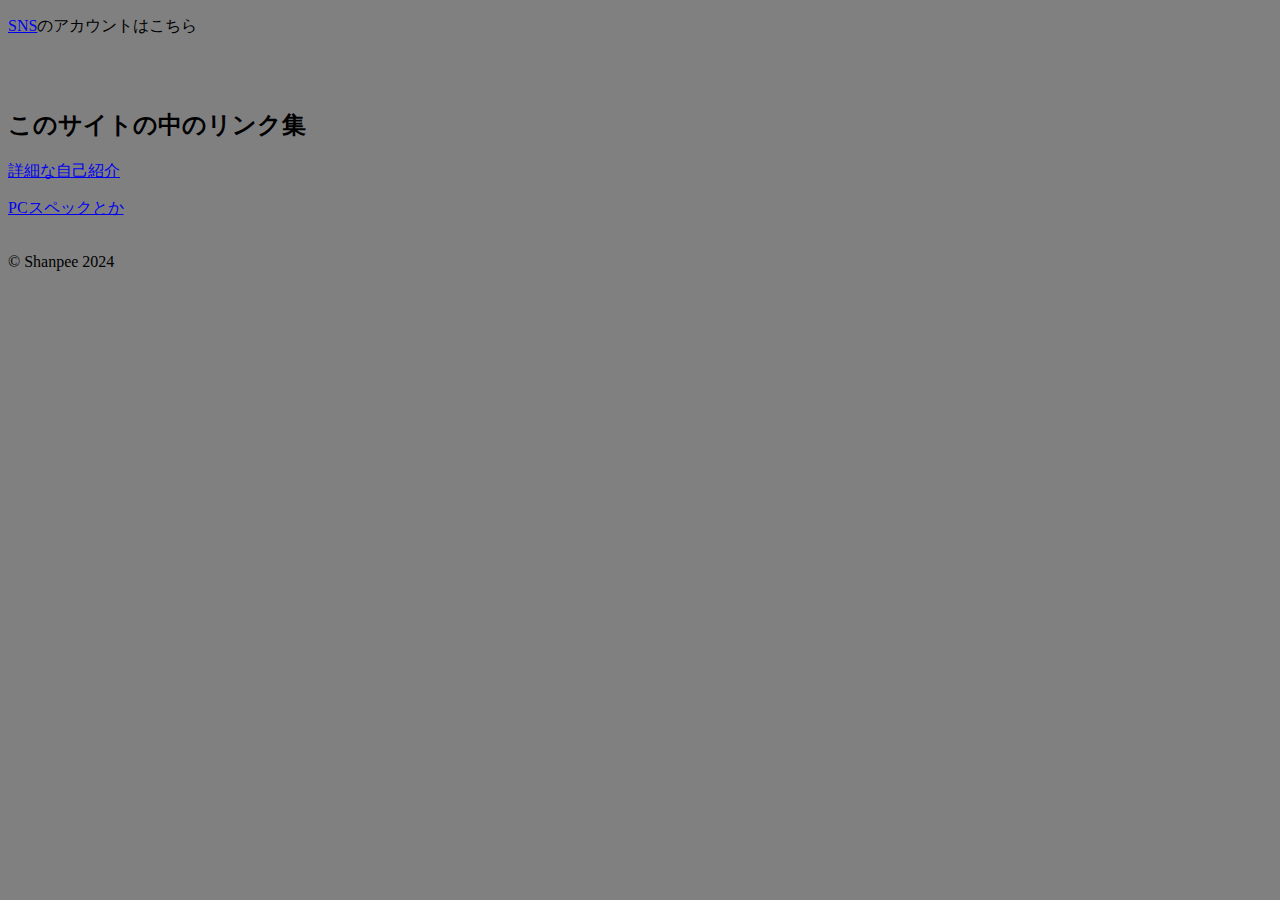
==== index.html @ 9adf3cb0 "add css and edit main code" ====
<!DOCTYPE html>
<head>
<meta charset="UTF-8">
<meta name="viewport" content="width=device-width"> 
<style>
@import url('https://fonts.googleapis.com/css2?family=Noto+Sans+JP:wght@100..900&display=swap');
</style>
<link rel="stylesheet" type="text/css" href="css/style.css">
<title>Shanpee Sandbox</title>
</head>
<body>
<p><a href = https://misskey.io/@shanpee>SNS</a>のアカウントはこちら</p><br>
<br>
<div name = links>
<h2>このサイトの中のリンク集</h2>
    <p><a href="/aboutme.html">詳細な自己紹介</a></p>
    <p><a href="/pc-spec.html">PCスペックとか</a></p>
</div>
</body>
<br>
<footer>&copy; Shanpee 2024</footer>
---- css/style.css ----
body {
    background-color: gray;
    font-size: medium;
    color: black;   
}
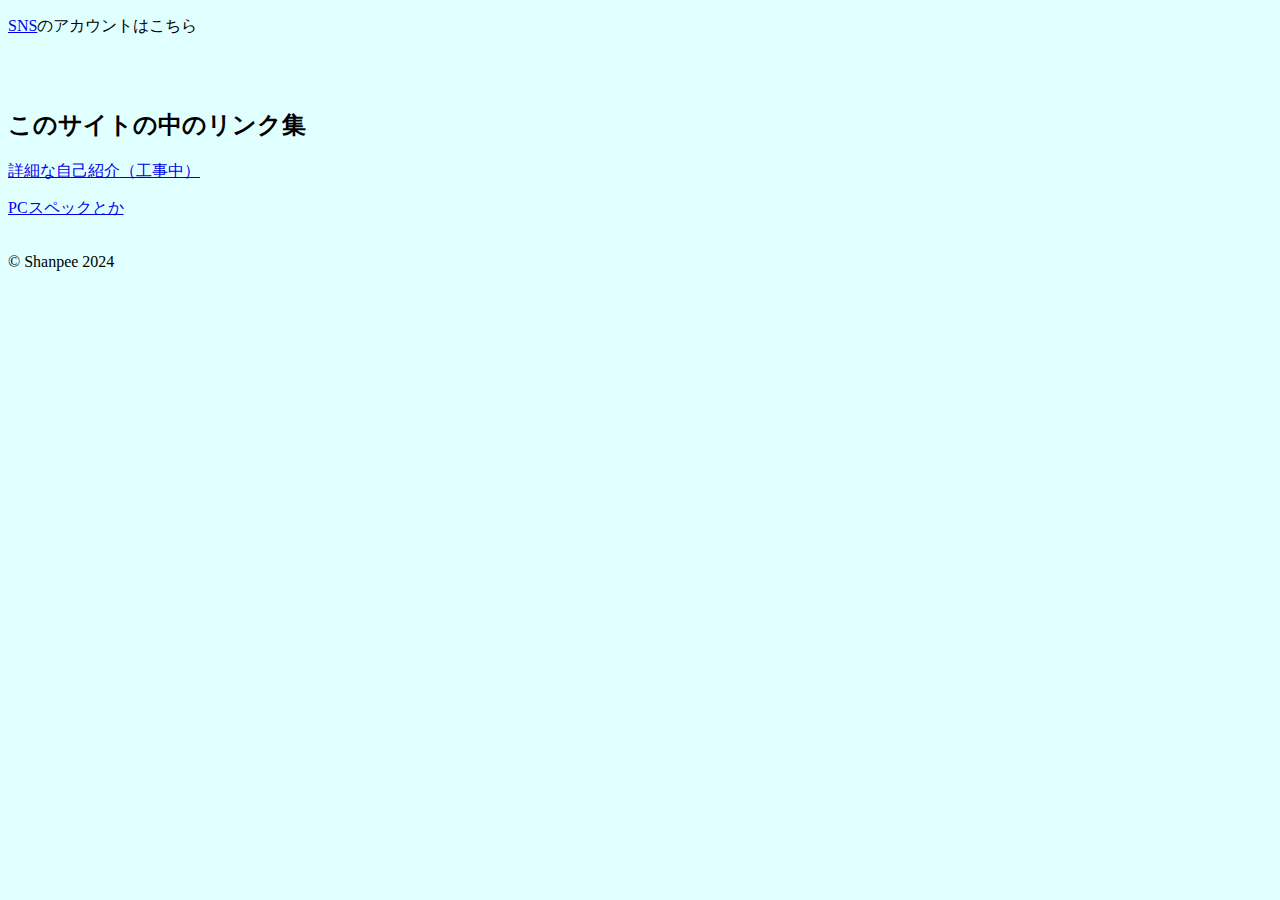
==== commit 98cf0f6b: "quick fix" ====
--- a/index.html
+++ b/index.html
@@ -13,8 +13,8 @@
 <br>
 <div name = links>
 <h2>このサイトの中のリンク集</h2>
-    <p><a href="/aboutme.html">詳細な自己紹介</a></p>
-    <p><a href="/pc-spec.html">PCスペックとか</a></p>
+    <p><a href="#">詳細な自己紹介（工事中）</a></p>
+    <p><a href="/web/pc-spec.html">PCスペックとか</a></p>
 </div>
 </body>
 <br>
--- a/css/style.css
+++ b/css/style.css
@@ -1,5 +1,5 @@
 body {
-    background-color: gray;
+    background-color: lightcyan;
     font-size: medium;
     color: black;   
 }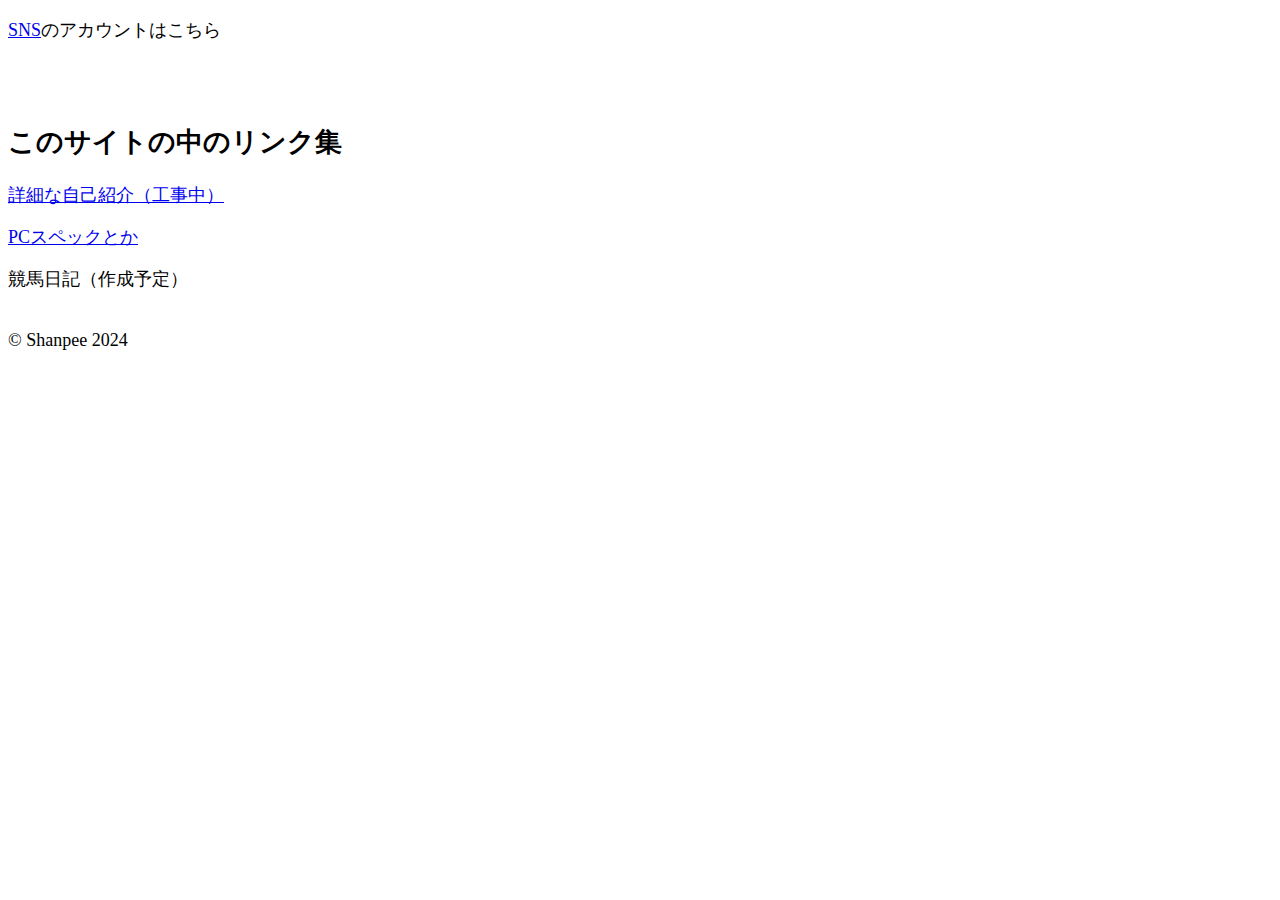
==== commit e9c6c216: "add folder and google analytics" ====
--- a/index.html
+++ b/index.html
@@ -1,5 +1,14 @@
 <!DOCTYPE html>
 <head>
+<!-- Google tag (gtag.js) -->
+<script async src="https://www.googletagmanager.com/gtag/js?id=G-NHMRYTP1DC"></script>
+<script>
+  window.dataLayer = window.dataLayer || [];
+  function gtag(){dataLayer.push(arguments);}
+  gtag('js', new Date());
+
+  gtag('config', 'G-NHMRYTP1DC');
+</script>
 <meta charset="UTF-8">
 <meta name="viewport" content="width=device-width"> 
 <style>
@@ -15,6 +24,7 @@
 <h2>このサイトの中のリンク集</h2>
     <p><a href="#">詳細な自己紹介（工事中）</a></p>
     <p><a href="/web/pc-spec.html">PCスペックとか</a></p>
+    <p><a hred="/web/keibadiary.html">競馬日記（作成予定）</a></p>
 </div>
 </body>
 <br>
--- a/css/style.css
+++ b/css/style.css
@@ -1,5 +1,5 @@
 body {
-    background-color: lightcyan;
-    font-size: medium;
+    line-height: normal;
+    font-size: 18px;
     color: black;   
 }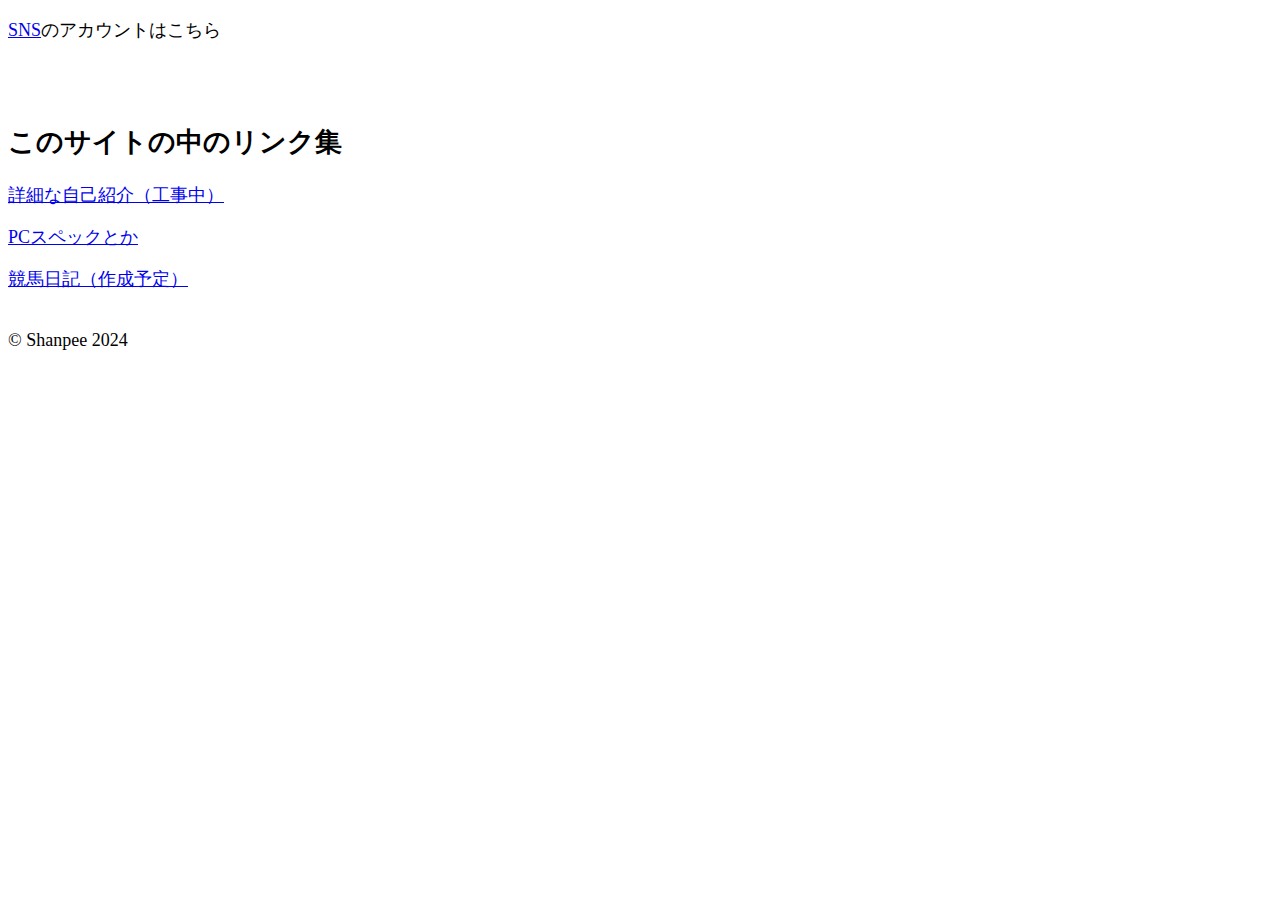
==== commit b61938c8: "typo" ====
--- a/index.html
+++ b/index.html
@@ -24,7 +24,7 @@
 <h2>このサイトの中のリンク集</h2>
     <p><a href="#">詳細な自己紹介（工事中）</a></p>
     <p><a href="/web/pc-spec.html">PCスペックとか</a></p>
-    <p><a hred="/web/keibadiary.html">競馬日記（作成予定）</a></p>
+    <p><a href="/web/keibadiary.html">競馬日記（作成予定）</a></p>
 </div>
 </body>
 <br>
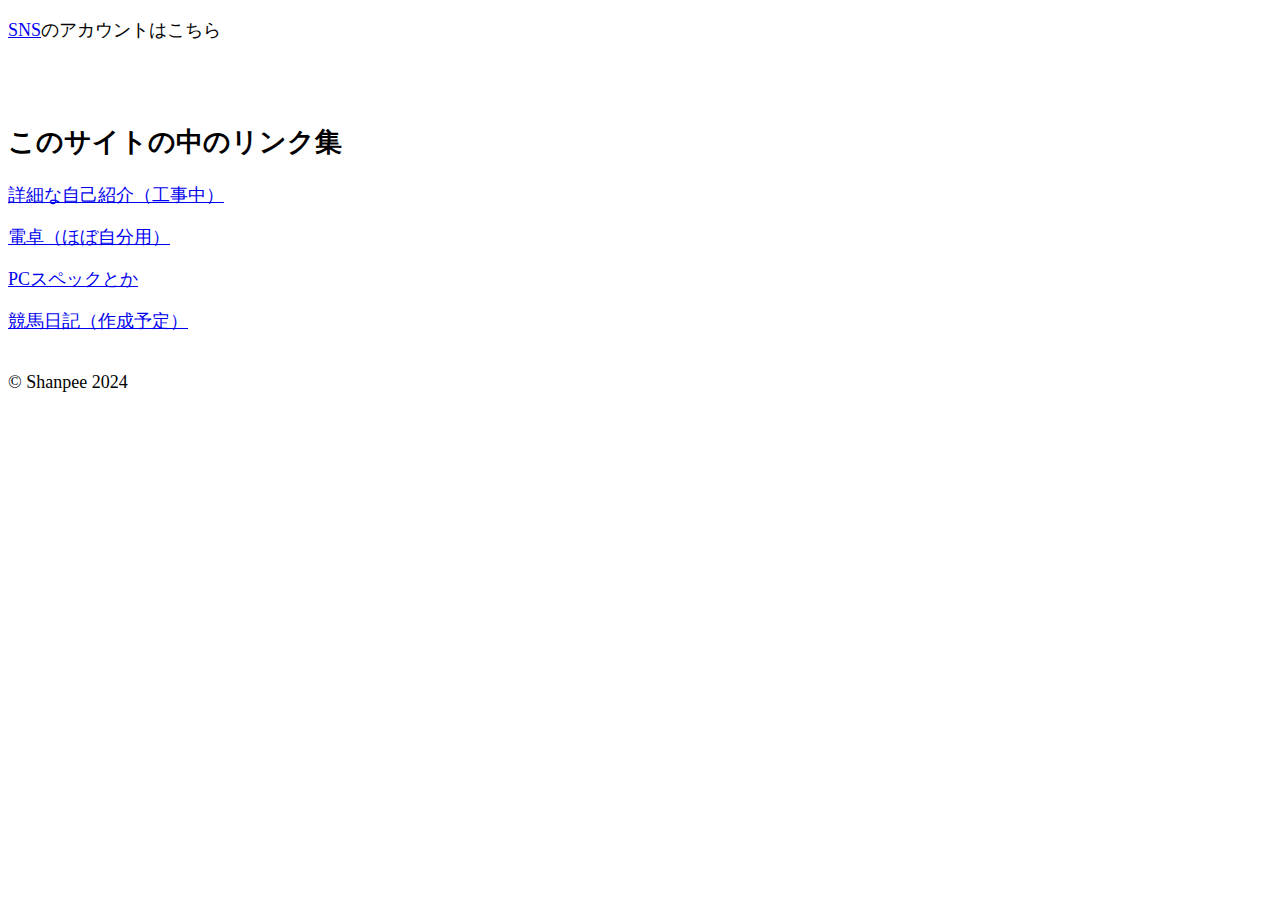
==== commit e53e6a03: "add dentaku" ====
--- a/index.html
+++ b/index.html
@@ -23,6 +23,7 @@
 <div name = links>
 <h2>このサイトの中のリンク集</h2>
     <p><a href="#">詳細な自己紹介（工事中）</a></p>
+    <p><a href="/web/dentaku.css">電卓（ほぼ自分用）</a></p>
     <p><a href="/web/pc-spec.html">PCスペックとか</a></p>
     <p><a href="/web/keibadiary.html">競馬日記（作成予定）</a></p>
 </div>
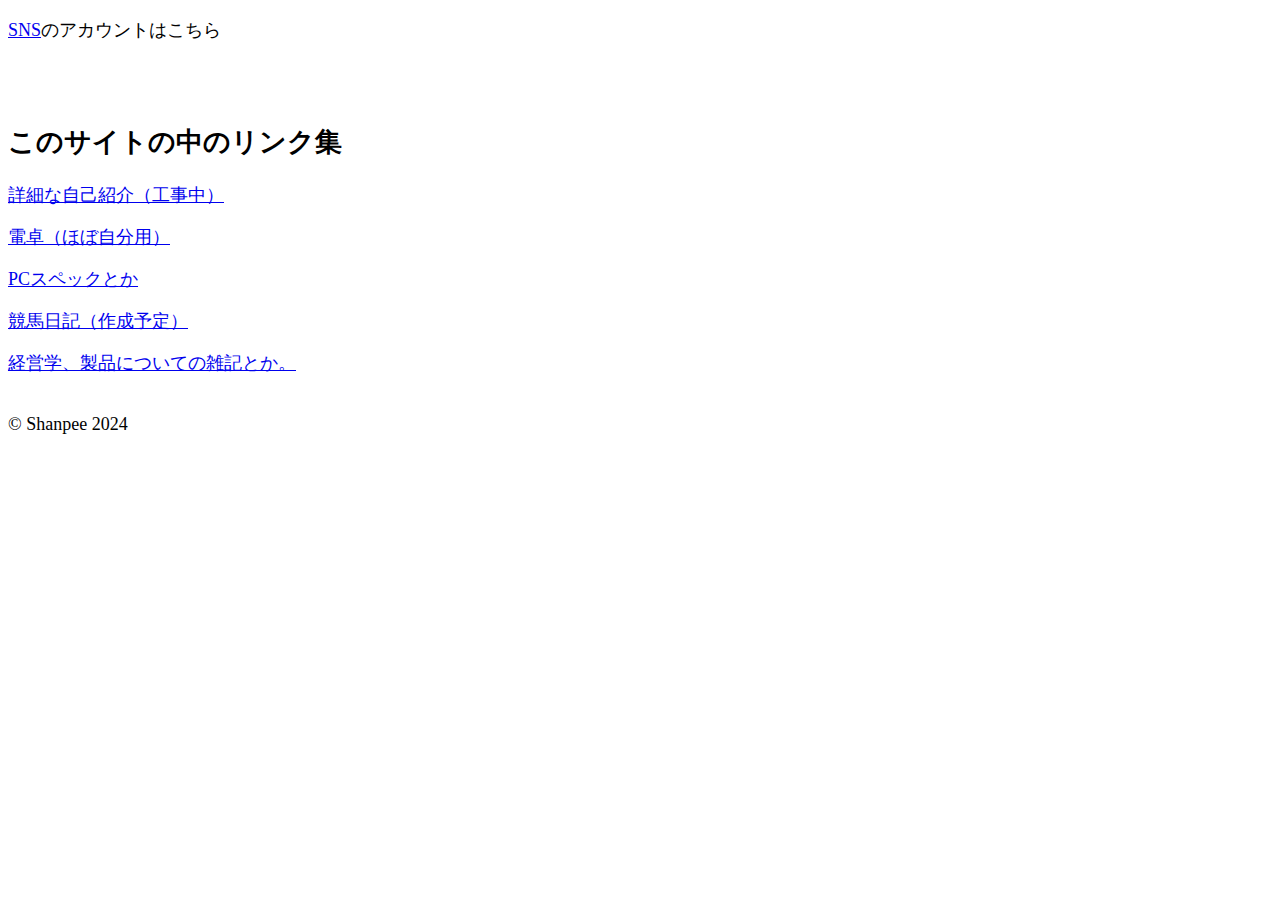
==== commit 4cdc4dba: "blog system update" ====
--- a/index.html
+++ b/index.html
@@ -23,9 +23,10 @@
 <div name = links>
 <h2>このサイトの中のリンク集</h2>
     <p><a href="#">詳細な自己紹介（工事中）</a></p>
-    <p><a href="/web/dentaku.css">電卓（ほぼ自分用）</a></p>
+    <p><a href="/web/dentaku.html">電卓（ほぼ自分用）</a></p>
     <p><a href="/web/pc-spec.html">PCスペックとか</a></p>
     <p><a href="/web/keibadiary.html">競馬日記（作成予定）</a></p>
+    <p><a href="/web/business_think.html">経営学、製品についての雑記とか。</a></p>
 </div>
 </body>
 <br>
